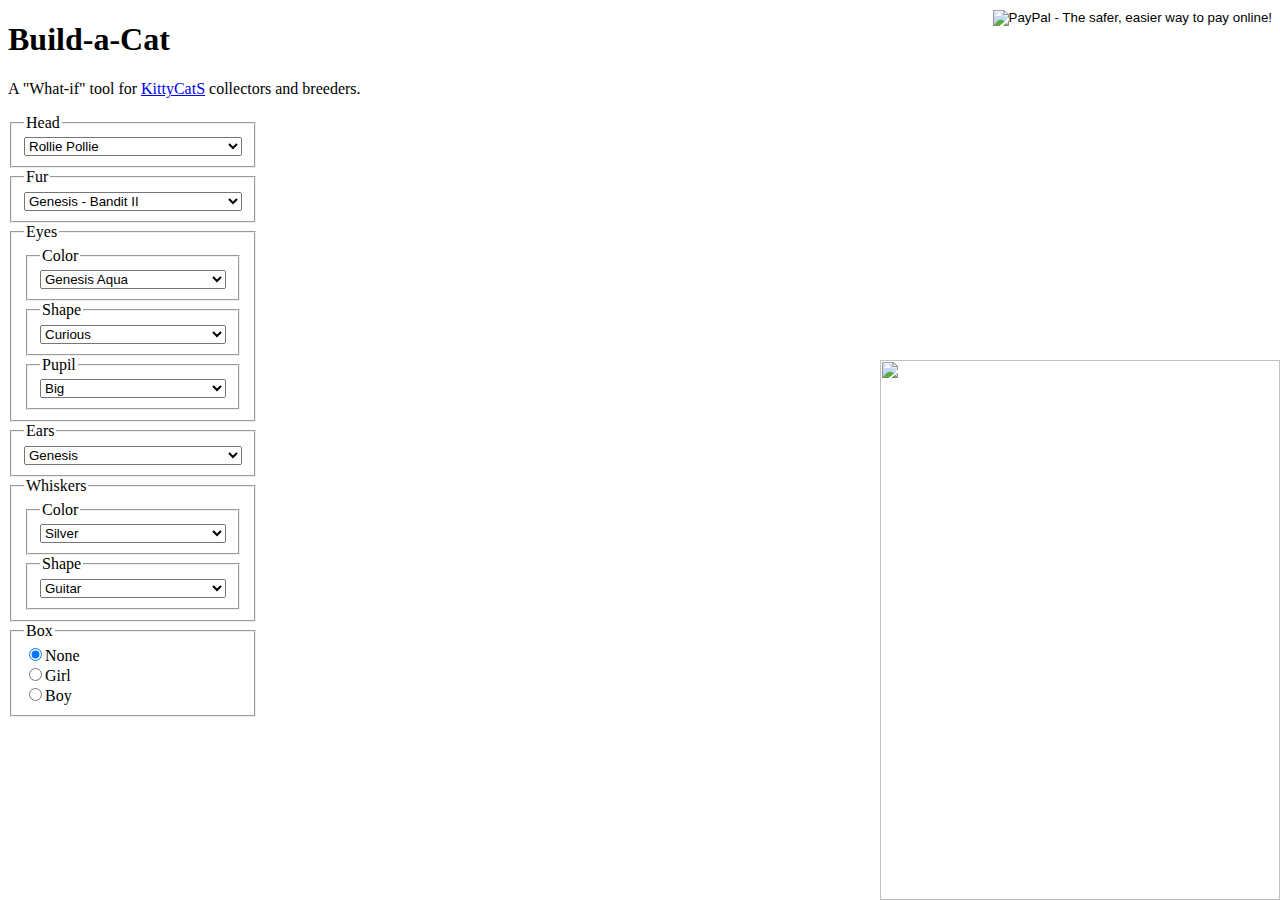
==== Build-a-Cat/index.html @ 484212c2 "Typo" ====
<!DOCTYPE html>
<html lang="en">
    <head>
        <meta charset="UTF-8">
        <title>Build-a-Cat</title>
        <meta http-equiv="Content-Security-Policy" content="
            default-src     'none';
            base-uri        'self';
            img-src         https://kittycats.ws
                            https://www.paypalobjects.com
                            'self';
            manifest-src    'self';
            script-src      'self';
            style-src       'self';
            worker-src      'self';
        ">
        <meta name="description" content="A 'What-if' tool for KittyCatS collectors and breeders.">
        <meta name="theme-color" content="#0078D7">
        <meta name="viewport" content="width=device-width, initial-scale=1.0">
        <link rel="apple-touch-icon" href="icon.png">
        <link rel="manifest" href="manifest.webmanifest">
        <link rel="shortcut icon" href="favicon.ico">
        <link rel="stylesheet" href="index.css">
        <script async src="index.js"></script>
    </head>
    <body>
        <h1>Build-a-Cat</h1>
        <p>A "What-if" tool for <a href="https://kittycats.ws/">KittyCatS</a> collectors and breeders.</p>
        <div id="confetti">
            <p>Warning! You have chosen a Confetti fur. Some traits are impossible with a Confetti fur.</p>
        </div>
        <div id="images">
            <img id="shadowlayer" alt="" src="https://kittycats.ws/online/images/ears/Genesis_SHADOW.png">
            <img id="boxlayer" alt="" src="https://kittycats.ws/online/HUD_BOX_BOY.png">
            <img id="furlayer" alt="" src="https://kittycats.ws/online/images/ears/Genesis/Genesis%20-%20Bandit%20II.png">
            <img id="eyeslayer" alt="" src="https://kittycats.ws/online/images/eyes/Curious_Big/genesis%20aqua.png">
            <img id="whiskerslayer" alt="" src="https://kittycats.ws/online/images/whiskers/Guitar/Silver.png">
        </div>
        <form id="donate" action="https://www.paypal.com/cgi-bin/webscr" method="post" target="_top">
            <input type="hidden" name="cmd" value="_s-xclick">
            <input type="hidden" name="encrypted" value="-----BEGIN [base64]/nx1walg3VE99z/CfbZbEgsmi8EgqoOex4qt8JYuRPcbF4jv07Z5VeCFeTVguV3NBQLdCk/bXcsZlZ4dcdbeZs+bEflBgtRVOmdyrqFiHw08/I74TmZ87TELMAkGBSsOAwIaBQAwgawGCSqGSIb3DQEHATAUBggqhkiG9w0DBwQIW2KbnDtueAWAgYhQrYKHQlv0PZBRiNygRT2OcbYdYp5AI6vZS1XDnATdTq8BM9uCtEFlwr/Z9a54RFkTwPaPQ4/yTY7QC+fEDcHa26Ugh1Y7E+ooTCA/k9ycRSOUQ/0KsIErqRsK0K7/+ANd5uoC4uO7Q8MGNirOv9jmeVVycs/8F/MK/[base64]/ETMS1ycjtkpkvjXZe9k+6CieLuLsPumsJ7QC1odNz3sJiCbs2wC0nLE0uLGaEtXynIgRqIddYCHx88pb5HTXv4SZeuv0Rqq4+axW9PLAAATU8w04qqjaSXgbGLP3NmohqM6bV9kZZwZLR/klDaQGo1u9uDb9lr4Yn+rBQIDAQABo4HuMIHrMB0GA1UdDgQWBBSWn3y7xm8XvVk/UtcKG+wQ1mSUazCBuwYDVR0jBIGzMIGwgBSWn3y7xm8XvVk/[base64]/zANBgkqhkiG9w0BAQUFAAOBgQCBXzpWmoBa5e9fo6ujionW1hUhPkOBakTr3YCDjbYfvJEiv/2P+IobhOGJr85+XHhN0v4gUkEDI8r2/rNk1m0GA8HKddvTjyGw/XqXa+LSTlDYkqI8OwR8GEYj4efEtcRpRYBxV8KxAW93YDWzFGvruKnnLbDAF6VR5w/[base64]/VjpWqgeru+XHUwDQYJKoZIhvcNAQEBBQAEgYC8h53eMff98LdFreftT+YB1X/qoA4Hoiy5yQS03bOLCsWjEIg7sTyYQXy3G0EjAuv5MCwzvi48LQNdxWCe9+9uLDMGONaN1F9BSuGR/+Mw/RYdRXLxb3eCvmCPwZEgsMdLYIptKaUvLwqps5it5YLDT0nQnSXkZ8QUa1IaN9iMHA==-----END PKCS7-----">
            <input type="image" src="https://www.paypalobjects.com/en_US/i/btn/btn_donateCC_LG.gif" name="submit" alt="PayPal - The safer, easier way to pay online!">
        </form>
        <form id="traits" name="traits">
            <fieldset id="heads">
                <legend>Head</legend>
                <select id="head" aria-label="Head">
                    <option selected="selected">Rollie Pollie</option>
                    <option>Floofy</option>
                </select>
            </fieldset>
            <fieldset id="furs">
                <legend>Fur</legend>
                <select id="fur" aria-label="Fur">
                    <option>Abyssinian - Black Silver</option>
                    <option>Abyssinian - Blue</option>
                    <option>Abyssinian - Cinnamon</option>
                    <option>Abyssinian - Creme</option>
                    <option>Abyssinian - Dark Chocolate</option>
                    <option>Abyssinian - Fawn</option>
                    <option>Abyssinian - Lilac</option>
                    <option>Abyssinian - Platinum</option>
                    <option>Abyssinian - Ruddy</option>
                    <option>Abyssinian - Salt &amp; Pepper</option>
                    <option>American Shorthair - Blue &amp; White Tabby</option>
                    <option>American Shorthair - Blue Tabby</option>
                    <option>American Shorthair - Brown &amp; White Patch</option>
                    <option>American Shorthair - Cream &amp; White Tabby</option>
                    <option>American Shorthair - Cream Tabby</option>
                    <option>American Shorthair - Red &amp; White Tabby</option>
                    <option>American Shorthair - Red Tabby</option>
                    <option>American Shorthair - Silver &amp; White Tabby</option>
                    <option>American Shorthair - Silver Tabby</option>
                    <option>American Shorthair - Tawny &amp; White Tabby</option>
                    <option>American Shorthair - Tawny Tabby</option>
                    <option>Australian Mist - Black</option>
                    <option>Australian Mist - Blue Marble</option>
                    <option>Australian Mist - Charcoal</option>
                    <option>Australian Mist - Dark Chocolate</option>
                    <option>Australian Mist - Fawn</option>
                    <option>Australian Mist - Ginger</option>
                    <option>Australian Mist - Light Chocolate Marble</option>
                    <option>Australian Mist - Lilac Marble</option>
                    <option>Australian Mist - Snow</option>
                    <option>Balinese - Blue Lynx</option>
                    <option>Balinese - Chocolate Lynx</option>
                    <option>Balinese - Cream Lynx</option>
                    <option>Balinese - Flame Lynx</option>
                    <option>Balinese - Lilac Lynx</option>
                    <option>Balinese - Seal Lynx</option>
                    <option>Bengal - Black</option>
                    <option>Bengal - Blue</option>
                    <option>Bengal - Charcoal</option>
                    <option>Bengal - Copper</option>
                    <option>Bengal - Silver</option>
                    <option>Bengal - Snow</option>
                    <option>Bengal - Sorell</option>
                    <option>Bengal - Tawny</option>
                    <option>British Shorthair - Chocolate &amp; White</option>
                    <option>British Shorthair - Cream &amp; White</option>
                    <option>Burmese - Blue</option>
                    <option>Burmese - Champagne</option>
                    <option>Burmese - Flame</option>
                    <option>Burmese - Platinum</option>
                    <option>Burmese - Sable</option>
                    <option>Burmilla - Black Silver Shaded</option>
                    <option>Burmilla - Blue Shaded</option>
                    <option>Burmilla - Chocolate Caramel</option>
                    <option>Burmilla - Chocolate Silver Shaded</option>
                    <option>Burmilla - Latte</option>
                    <option>Burmilla - Lilac Shaded</option>
                    <option>Burmilla - Red Silver Shaded</option>
                    <option>Chateau Cat - 3 Spot No. 1</option>
                    <option>Chateau Cat - 3 Spot No. 2</option>
                    <option>Chateau Cat - Black &amp; White No. 1</option>
                    <option>Chateau Cat - Black &amp; White No. 2</option>
                    <option>Chateau Cat - Black &amp; White No. 3</option>
                    <option>Chateau Cat - Cocoa &amp; White No. 1</option>
                    <option>Chateau Cat - Cocoa &amp; White No. 2</option>
                    <option>Chateau Cat - Coffee &amp; Cream No. 1</option>
                    <option>Chateau Cat - Cream &amp; White No. 1</option>
                    <option>Chateau Cat - Cream &amp; White No. 2</option>
                    <option>Chateau Cat - Grey &amp; White No. 1</option>
                    <option>Chateau Cat - Grey &amp; White No. 2</option>
                    <option>Chateau Cat - Pink &amp; White No. 1</option>
                    <option>Chateau Cat - Powder Puff No. 1</option>
                    <option>Chateau Cat - Silver &amp; White No. 1</option>
                    <option>Chateau Cat - Slate &amp; White No. 1</option>
                    <option>Chateau Cat - Tawny &amp; White No.1</option>
                    <option>Chateau Cat - Toffee Caramel</option>
                    <option>Cheetah! - Au Natural</option>
                    <option>Cheetah! - Blue Rapsberry No. 2</option>
                    <option>Cheetah! - Blue Raspberry</option>
                    <option>Cheetah! - Exotic Black</option>
                    <option>Cheetah! - Ginger Flame</option>
                    <option>Cheetah! - Lime</option>
                    <option>Cheetah! - Lime No. 2</option>
                    <option>Cheetah! - Maltese Black Chinchilla</option>
                    <option>Cheetah! - Silver</option>
                    <option>Cheetah! - Tangerine</option>
                    <option>Cheetah! - Tangerine No. 2</option>
                    <option>Cheetah! - Washed Blue Mink</option>
                    <option>Chimera - Black Grey</option>
                    <option>Chimera - Charcoal Mist</option>
                    <option>Chimera - Seal Point Mink</option>
                    <option>Chimera - Spotted Flame</option>
                    <option>Chimera - Washed Tortie</option>
                    <option>Confetti - AppleBerry</option>
                    <option>Confetti - BlueBerry</option>
                    <option>Confetti - CherryBerry</option>
                    <option>Confetti - CocoBerry</option>
                    <option>Confetti - GrapeBerry</option>
                    <option>Confetti - LemonBerry</option>
                    <option>Confetti - OrangeBerry</option>
                    <option>Confetti - PinkBerry</option>
                    <option>Confetti - PlumBerry</option>
                    <option>Confetti - TealBerry</option>
                    <option>European Shorthair - Grey & White No. 1</option>
                    <option>Foxie - Argyle</option>
                    <option>Foxie - Auburn</option>
                    <option>Foxie - Blondie</option>
                    <option>Foxie - Chestnut</option>
                    <option>Foxie - Cocoa Cream</option>
                    <option>Foxie - Dusty Slate</option>
                    <option>Foxie - Fluff No. 1</option>
                    <option>Foxie - Red Mask</option>
                    <option>Foxie - Salt &amp; Pepper Mask</option>
                    <option>Foxie - Snow</option>
                    <option>Foxie - Soft Black</option>
                    <option selected="selected">Genesis - Bandit II</option>
                    <option>Genesis - Bandit</option>
                    <option>Genesis - Coco V</option>
                    <option>Genesis - Coco IV</option>
                    <option>Genesis - Coco III</option>
                    <option>Genesis - Coco II</option>
                    <option>Genesis - Coco</option>
                    <option>Genesis - Diamond V</option>
                    <option>Genesis - Diamond IV</option>
                    <option>Genesis - Diamond III</option>
                    <option>Genesis - Diamond II</option>
                    <option>Genesis - Diamond</option>
                    <option>Genesis - Domino V</option>
                    <option>Genesis - Domino IV</option>
                    <option>Genesis - Domino III</option>
                    <option>Genesis - Domino II</option>
                    <option>Genesis - Domino</option>
                    <option>Genesis - Flame V</option>
                    <option>Genesis - Flame IV</option>
                    <option>Genesis - Flame III</option>
                    <option>Genesis - Flame II</option>
                    <option>Genesis - Flame</option>
                    <option>Genesis - Ginger II</option>
                    <option>Genesis - Ginger</option>
                    <option>Genesis - Mocha II</option>
                    <option>Genesis - Mocha</option>
                    <option>Genesis - Patch II</option>
                    <option>Genesis - Patch</option>
                    <option>Genesis - Pearl II</option>
                    <option>Genesis - Pearl</option>
                    <option>Genesis - Smokey V</option>
                    <option>Genesis - Smokey IV</option>
                    <option>Genesis - Smokey III</option>
                    <option>Genesis - Smokey II</option>
                    <option>Genesis - Smokey</option>
                    <option>Maine Coon - Plush Calico</option>
                    <option>Maine Coon - Plush Calico Washed</option>
                    <option>Maine Coon - Silver Tortoiseshell</option>
                    <option>NuMoo</option>
                    <option>Ocicat - Black</option>
                    <option>Ocicat - Blue</option>
                    <option>Ocicat - Chocolate</option>
                    <option>Ocicat - Cinnamon Silver</option>
                    <option>Ocicat - Ebony Silver</option>
                    <option>Ocicat - Lavender</option>
                    <option>Ocicat - Platinum</option>
                    <option>Ocicat - Tawny</option>
                    <option>Pandie - Brown &amp; White</option>
                    <option>Pandie - Ebony &amp; Ivory</option>
                    <option>Pandie - Fawn</option>
                    <option>Pandie - Flame</option>
                    <option>Pandie - Platinum</option>
                    <option>Russian - Black</option>
                    <option>Russian - Blue</option>
                    <option>Russian - White</option>
                    <option>Scottish Shorthair - Blue &amp; White</option>
                    <option>Scottish Shorthair - Brown &amp; White</option>
                    <option>Siamese - Blue</option>
                    <option>Siamese - Blue Tortie</option>
                    <option>Siamese - Chocolate</option>
                    <option>Siamese - Chocolate Tortie</option>
                    <option>Siamese - Flame</option>
                    <option>Siamese - Lilac</option>
                    <option>Siamese - Seal</option>
                    <option>Snowshoe - Bluepoint</option>
                    <option>Snowshoe - Chocolate</option>
                    <option>Snowshoe - Cream</option>
                    <option>Snowshoe - Lilac</option>
                    <option>Snowshoe - Red</option>
                    <option>Tiger! - BubbleGum</option>
                    <option>Tiger! - Chartreuse</option>
                    <option>Tiger! - Dusky Blue</option>
                    <option>Tiger! - Dusky Green</option>
                    <option>Tiger! - Dusky Plum</option>
                    <option>Tiger! - Dusky Winkle</option>
                    <option>Tiger! - Golden Ticket</option>
                    <option>Tiger! - Huckleberry</option>
                    <option>Tiger! - Lavender</option>
                    <option>Tiger! - Pinkie Winkie</option>
                    <option>Tiger! - Powder Blue</option>
                    <option>Tiger! - Purple Kiwi</option>
                    <option>Tiger! - Seafoam</option>
                    <option>Tiger! - Shadow</option>
                    <option>Tiger! - Turquoise</option>
                    <option>Tonkinese - Blue Mink</option>
                    <option>Tonkinese - Blue Mink Tortie</option>
                    <option>Tonkinese - Blue Point</option>
                    <option>Tonkinese - Champagne</option>
                    <option>Tonkinese - Lilac Tortie</option>
                    <option>Tonkinese - Natural Mink</option>
                    <option>Toyger - Blue</option>
                    <option>Toyger - Caramel</option>
                    <option>Toyger - Silver</option>
                    <option>Toyger - Snow</option>
                    <option>Toyger - Coal</option>
                    <option>Toyger - Tan</option>
                    <option>Toyger - Tawny</option>
                </select>
            </fieldset>
            <fieldset id="eyes">
                <legend>Eyes</legend>
                <fieldset id="eyecolors">
                    <legend>Color</legend>
                    <select id="eyecolor" aria-label="Eye Color">
                        <option>18-Carat Gold</option>
                        <option>Abalone</option>
                        <option>Apple</option>
                        <option>Autumn Leaf</option>
                        <option>Azure</option>
                        <option>Beach Blue</option>
                        <option>Blacklight</option>
                        <option>Blinking Garden</option>
                        <option>Blinking Octopus</option>
                        <option>Blinking Violet</option>
                        <option>Blue Ice</option>
                        <option>BlueBerry</option>
                        <option>Blush Quartz</option>
                        <option>Brushed Steel</option>
                        <option>Bronze</option>
                        <option>Canary</option>
                        <option>Caramel</option>
                        <option>Changing Leaf</option>
                        <option>Cognac</option>
                        <option>Cosmic Dream</option>
                        <option>Cosmic Twinkle</option>
                        <option>Crystal Berry</option>
                        <option>Crystal Clear</option>
                        <option>Crystal Crush</option>
                        <option>Crystal Dream</option>
                        <option>Crystal Sea</option>
                        <option>Crystal Spring</option>
                        <option>Crystal Sun</option>
                        <option>Destiny Rivers</option>
                        <option>Destiny Skyline</option>
                        <option>Destiny Waters</option>
                        <option>Divine</option>
                        <option>Double Dip Flora</option>
                        <option>Double Odyssey Love</option>
                        <option>Double Odyssey Peace</option>
                        <option>Dreamy Hideaway</option>
                        <option>Dreamy Mirage</option>
                        <option>Dreamy Oasis</option>
                        <option>Dry Olive</option>
                        <option>End o' The Rainbow</option>
                        <option>Exotic Breeze</option>
                        <option>Exotic Journey</option>
                        <option>Exotic Seas</option>
                        <option>Exotic Treasure</option>
                        <option>Fancie Blue Diamond</option>
                        <option>Fancie Cobalt Diamond</option>
                        <option>Fancie Dusky Diamond</option>
                        <option>Fancie Green Diamond</option>
                        <option>Fancie Indigo Diamond</option>
                        <option>Fancie Odyssey Circus</option>
                        <option>Fancie Pink Diamond</option>
                        <option>Fancie Purple Diamond</option>
                        <option>Fancie Rose Diamond</option>
                        <option>Fancie Sage Diamond</option>
                        <option>Fancie Teal Diamond</option>
                        <option>Fire</option>
                        <option>FlowerChild Byrds</option>
                        <option>FlowerChild Dylan</option>
                        <option>FlowerChild GoodVibrations</option>
                        <option>FlowerChild Groovy</option>
                        <option>FlowerChild Lucy</option>
                        <option>FlowerChild OrangeSkies</option>
                        <option>FlowerChild Woodstock</option>
                        <option>Forest</option>
                        <option>Frost</option>
                        <option>Full Moon</option>
                        <option>Galaxy Burst</option>
                        <option>Galaxy Comet</option>
                        <option>Galaxy Gator</option>
                        <option>Galaxy Lava</option>
                        <option>Galaxy Moon</option>
                        <option>Galaxy Nebula</option>
                        <option>Galaxy Orbit</option>
                        <option>Galaxy Star</option>
                        <option>Galaxy Sun</option>
                        <option>Galaxy Trip</option>
                        <option>Galaxy Vapor</option>
                        <option selected="selected">Genesis Aqua</option>
                        <option>Genesis Bronze</option>
                        <option>Genesis Earth</option>
                        <option>Genesis Evergreen</option>
                        <option>Genesis Meadow</option>
                        <option>Genesis Odessey</option>
                        <option>Genesis Odyssey 2</option>
                        <option>Genesis Sunflower</option>
                        <option>Genesis Sunshine</option>
                        <option>Genesis Water</option>
                        <option>Gerbera Blue</option>
                        <option>Gerbera Orange</option>
                        <option>Gerbera Pink</option>
                        <option>Gerbera Purple</option>
                        <option>Grape Ice</option>
                        <option>Grass</option>
                        <option>Grey Matter</option>
                        <option>Grotto</option>
                        <option>Huckleberry</option>
                        <option>Ice Crystal</option>
                        <option>Jade</option>
                        <option>Key Lime</option>
                        <option>Lemon</option>
                        <option>Light Wash</option>
                        <option>Lucky Irish Clover</option>
                        <option>Magic Forest</option>
                        <option>Magic Glass</option>
                        <option>Magic Kiss</option>
                        <option>Magic Memory</option>
                        <option>Magic Reef</option>
                        <option>Malachite</option>
                        <option>Marble Magic</option>
                        <option>Meditation Bliss</option>
                        <option>Meditation Clarity</option>
                        <option>Mercury</option>
                        <option>Midnight Sky</option>
                        <option>Mint Julep</option>
                        <option>Mocha</option>
                        <option>Morning Dew</option>
                        <option>Morning Glory</option>
                        <option>Moss</option>
                        <option>Mountain Mist</option>
                        <option>Mystic Breeze</option>
                        <option>Mystic Magic</option>
                        <option>Ocean Mist</option>
                        <option>Oceania</option>
                        <option>Odyssey Adore</option>
                        <option>Odyssey Bellini</option>
                        <option>Odyssey Burst</option>
                        <option>Odyssey Carnival</option>
                        <option>Odyssey Cognac Moon</option>
                        <option>Odyssey Cognac Wine</option>
                        <option>Odyssey Collision</option>
                        <option>Odyssey Crush</option>
                        <option>Odyssey Crystal Rose</option>
                        <option>Odyssey Dream</option>
                        <option>Odyssey Fire &amp; Rain</option>
                        <option>Odyssey Flutterby</option>
                        <option>Odyssey Galactic</option>
                        <option>Odyssey Kaleidoscope</option>
                        <option>Odyssey Magic</option>
                        <option>Odyssey Nebula Moon</option>
                        <option>Odyssey Rainbow</option>
                        <option>Odyssey Ribbit</option>
                        <option>Odyssey Rock No. 1</option>
                        <option>Odyssey Skyline</option>
                        <option>Odyssey Slime and Sky</option>
                        <option>Odyssey Slush</option>
                        <option>Odyssey Sorbet</option>
                        <option>Odyssey Splash</option>
                        <option>Odyssey Sublime</option>
                        <option>Odyssey Tapestry No. 1</option>
                        <option>Odyssey Terra</option>
                        <option>Odyssey Tuscan Dream</option>
                        <option>Odyssey Wonder</option>
                        <option>Onyx</option>
                        <option>Opaline</option>
                        <option>Passion</option>
                        <option>Peach Bellini</option>
                        <option>Pewter</option>
                        <option>Pink Ice</option>
                        <option>Platinum</option>
                        <option>Plum</option>
                        <option>Pomegranate</option>
                        <option>Prismatic</option>
                        <option>Pumpkin</option>
                        <option>Purple Rain</option>
                        <option>Rainbow Prism</option>
                        <option>Rock My World</option>
                        <option>RockAmethyst</option>
                        <option>RockCrystal</option>
                        <option>RockJadite</option>
                        <option>RockOpera</option>
                        <option>RockTurquoise</option>
                        <option>Royal Sapphire</option>
                        <option>Saltwater Taffy</option>
                        <option>Serendipity Glow</option>
                        <option>Serendipity Stare</option>
                        <option>Serendipity Streams</option>
                        <option>Serenity</option>
                        <option>Shamrock</option>
                        <option>Slate Black</option>
                        <option>Soul Sparkle</option>
                        <option>Soul Whisper</option>
                        <option>Sparkle Dream</option>
                        <option>Starry Baby Blues</option>
                        <option>Starry Ocean Blues</option>
                        <option>Strawberry Bellini</option>
                        <option>Sunset</option>
                        <option>Surprise Sparkle</option>
                        <option>Tapestry Allure</option>
                        <option>Tapestry Harvest</option>
                        <option>Tapestry Organica</option>
                        <option>Tapestry Reef</option>
                        <option>Tapestry Royale</option>
                        <option>Tranquility</option>
                        <option>Twilight</option>
                        <option>Twinkle Bouquet</option>
                        <option>Twinkle Seas</option>
                        <option>Uber Odyssey</option>
                        <option>Unity Song</option>
                        <option>Verdant</option>
                        <option>Violet</option>
                        <option>Wild Cherry</option>
                        <option>Wild Odyssey</option>
                    </select>
                </fieldset>
                <fieldset id="eyeshapes">
                    <legend>Shape</legend>
                    <select id="eyeshape" aria-label="Eye Shape">
                        <option selected="selected">Curious</option>
                        <option>Mysterious</option>
                    </select>
                </fieldset>
                <fieldset id="pupils">
                    <legend>Pupil</legend>
                    <select id="pupil" aria-label="Pupil Size">
                        <option selected="selected">Big</option>
                        <option>Small</option>
                    </select>
                </fieldset>
            </fieldset>
            <fieldset id="ears">
                <legend>Ears</legend>
                <select id="ear" aria-label="Ear Shape">
                    <option>Big Boo Boo</option>
                    <option>Big Vampire</option>
                    <option>Boo Boo</option>
                    <option>Curious</option>
                    <option>Dreamy Fold</option>
                    <option>Equine</option>
                    <option>Foxie</option>
                    <option selected="selected">Genesis</option>
                    <option>Mysterious</option>
                    <option>Mysterious Fold</option>
                    <option>Mysterious Odyssey Fold</option>
                    <option>Odyssey Boo Boo</option>
                    <option>Odyssey Equine</option>
                    <option>Odyssey No. 1</option>
                    <option>Odyssey No. 2</option>
                    <option>Odyssey Rounded Boo Boo</option>
                    <option>Odyssey Rounded Fold</option>
                    <option>Odyssey Tiger Fold</option>
                    <option>Odyssey Vampire</option>
                    <option>Pixie Equine</option>
                    <option>Pixie Odyssey Fold No. 1</option>
                    <option>Pixie Point</option>
                    <option>Pixie Rounded</option>
                    <option>Pixie Tufted</option>
                    <option>Pixie Wild Tiger</option>
                    <option>Pointed Soft Fold</option>
                    <option>Rounded</option>
                    <option>Rounded Boo Boo</option>
                    <option>Rounded Fold</option>
                    <option>Scotty Fold</option>
                    <option>Soft Curl</option>
                    <option>Soft Fold</option>
                    <option>Soft Fold Boo Boo</option>
                    <option>Tiger Fold</option>
                    <option>Tufted</option>
                    <option>Vampire</option>
                    <option>Wild Tiger</option>
                </select>
            </fieldset>
            <fieldset id="whiskers">
                <legend>Whiskers</legend>
                <fieldset id="whiskercolors">
                    <legend>Color</legend>
                    <select id="whiskercolor" aria-label="Whiskers Color">
                        <option>2 Tone Black &amp; White</option>
                        <option>Black</option>
                        <option>Black Tipped White</option>
                        <option>Blonde Streaked</option>
                        <option>Blue Tipped White</option>
                        <option>Blush Tipped White</option>
                        <option>Butterscotch</option>
                        <option>Butterscotch Tipped Black</option>
                        <option>Chocolate</option>
                        <option>Chocolate Tipped</option>
                        <option>Chocolate Tipped Flame</option>
                        <option>Cream</option>
                        <option>Dark Chocolate</option>
                        <option>Dusky</option>
                        <option>Dusky Blue Tipped White</option>
                        <option>Flame</option>
                        <option>Gold Tipped White</option>
                        <option>Green Tipped White</option>
                        <option>Grey Tipped Black</option>
                        <option>Grey Tipped White</option>
                        <option>Latte</option>
                        <option>Monochrome</option>
                        <option>Plum Tipped Black</option>
                        <option>Purple Tipped White</option>
                        <option>Sage Tipped Black</option>
                        <option selected="selected">Silver</option>
                        <option>Smoke</option>
                        <option>Turquoise Tipped Black</option>
                        <option>White</option>
                        <option>White Tipped Grey</option>
                    </select>
                </fieldset>
                <fieldset id="whiskershapes">
                    <legend>Shape</legend>
                    <select id="whiskershape" aria-label="Whiskers Shape">
                        <option>Boo Boo</option>
                        <option>Curious</option>
                        <option>Double Dreamy</option>
                        <option>Double Plush</option>
                        <option>Double Snappy</option>
                        <option>Double Stubby</option>
                        <option>Dreamy</option>
                        <option>Frazzled</option>
                        <option>Fussy</option>
                        <option selected="selected">Guitar</option>
                        <option>Light Wave</option>
                        <option>Lite Dream</option>
                        <option>Lush</option>
                        <option>Mustache</option>
                        <option>Mysterious</option>
                        <option>Odyssey FrazzyWave</option>
                        <option>Plush</option>
                        <option>Sassy</option>
                        <option>Snappy</option>
                        <option>Snappy Lite</option>
                        <option>Stubby</option>
                        <option>Swanky</option>
                        <option>Swanky Lite</option>
                        <option>Wavy</option>
                    </select>
                </fieldset>
            </fieldset>
            <fieldset id="boxes">
                <legend>Box</legend>
                <input type="radio" id="noBox" name="box" value="none" checked><label for="noBox">None</label><br>
                <input type="radio" id="girlBox" name="box" value="girl"><label for="girlBox">Girl</label><br>
                <input type="radio" id="boyBox" name="box" value="boy"><label for="boyBox">Boy</label>
            </fieldset>
    </form>
    </body>
</html>
---- Build-a-Cat/index.css ----
img {
    bottom: 0;
    height : 540px;
    position : absolute;
    right: 0;
    width : 400px;
}

#images {
    bottom : 0px;
    height : 540px;
    position : absolute;
    right : 0px;
    width : 400px;
    z-index: -1;
}

#boxlayer {
    visibility: hidden;
}

#traits {
    max-width : 250px;
    width : 50%;
}

#donate {
    position: absolute;
    top: 8px;
    right: 8px;
}

#confetti {
    position: absolute;
    left: 50%;
    margin: 10px;
    color: red;
    visibility: hidden;
}

#confetti.show {
    visibility: visible;
}

select {
    width : 100%
}

@media (max-width: 600px), (max-height: 600px) {
    body {
        font-size: 67%;
    }

    img {
        height: 270px;
        width: 200px;
    }
}

@media(pointer:coarse) {
    input[type="radio"] {
        margin: .4em;
    }
}
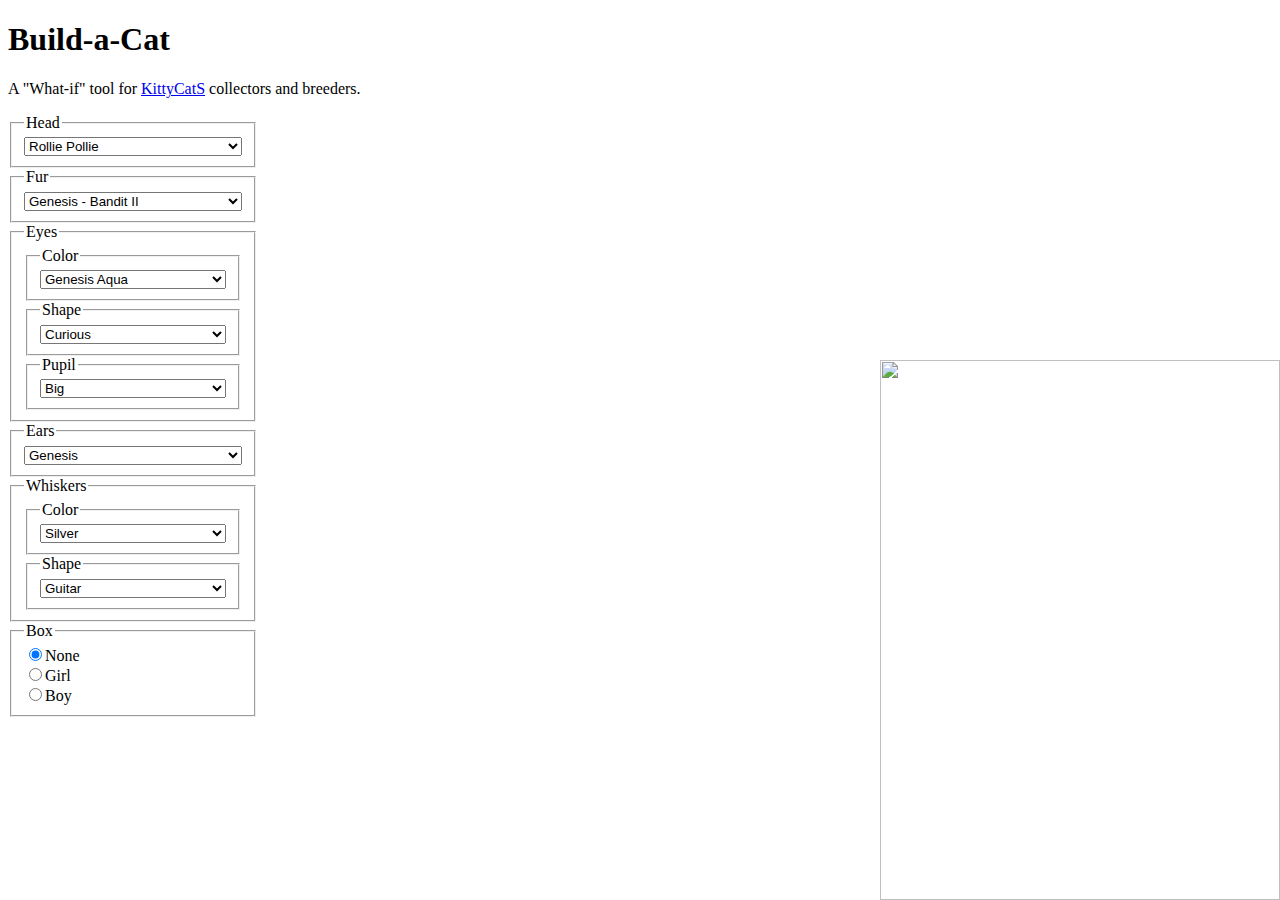
==== commit b632d9ea: "Removed PayPal Donate   Per official advice from PayPal Customer Support: "Don't use PayPal."" ====
--- a/Build-a-Cat/index.html
+++ b/Build-a-Cat/index.html
@@ -36,11 +36,6 @@
             <img id="eyeslayer" alt="" src="https://kittycats.ws/online/images/eyes/Curious_Big/genesis%20aqua.png">
             <img id="whiskerslayer" alt="" src="https://kittycats.ws/online/images/whiskers/Guitar/Silver.png">
         </div>
-        <form id="donate" action="https://www.paypal.com/cgi-bin/webscr" method="post" target="_top">
-            <input type="hidden" name="cmd" value="_s-xclick">
-            <input type="hidden" name="encrypted" value="-----BEGIN [base64]/nx1walg3VE99z/CfbZbEgsmi8EgqoOex4qt8JYuRPcbF4jv07Z5VeCFeTVguV3NBQLdCk/bXcsZlZ4dcdbeZs+bEflBgtRVOmdyrqFiHw08/I74TmZ87TELMAkGBSsOAwIaBQAwgawGCSqGSIb3DQEHATAUBggqhkiG9w0DBwQIW2KbnDtueAWAgYhQrYKHQlv0PZBRiNygRT2OcbYdYp5AI6vZS1XDnATdTq8BM9uCtEFlwr/Z9a54RFkTwPaPQ4/yTY7QC+fEDcHa26Ugh1Y7E+ooTCA/k9ycRSOUQ/0KsIErqRsK0K7/+ANd5uoC4uO7Q8MGNirOv9jmeVVycs/8F/MK/[base64]/ETMS1ycjtkpkvjXZe9k+6CieLuLsPumsJ7QC1odNz3sJiCbs2wC0nLE0uLGaEtXynIgRqIddYCHx88pb5HTXv4SZeuv0Rqq4+axW9PLAAATU8w04qqjaSXgbGLP3NmohqM6bV9kZZwZLR/klDaQGo1u9uDb9lr4Yn+rBQIDAQABo4HuMIHrMB0GA1UdDgQWBBSWn3y7xm8XvVk/UtcKG+wQ1mSUazCBuwYDVR0jBIGzMIGwgBSWn3y7xm8XvVk/[base64]/zANBgkqhkiG9w0BAQUFAAOBgQCBXzpWmoBa5e9fo6ujionW1hUhPkOBakTr3YCDjbYfvJEiv/2P+IobhOGJr85+XHhN0v4gUkEDI8r2/rNk1m0GA8HKddvTjyGw/XqXa+LSTlDYkqI8OwR8GEYj4efEtcRpRYBxV8KxAW93YDWzFGvruKnnLbDAF6VR5w/[base64]/VjpWqgeru+XHUwDQYJKoZIhvcNAQEBBQAEgYC8h53eMff98LdFreftT+YB1X/qoA4Hoiy5yQS03bOLCsWjEIg7sTyYQXy3G0EjAuv5MCwzvi48LQNdxWCe9+9uLDMGONaN1F9BSuGR/+Mw/RYdRXLxb3eCvmCPwZEgsMdLYIptKaUvLwqps5it5YLDT0nQnSXkZ8QUa1IaN9iMHA==-----END PKCS7-----">
-            <input type="image" src="https://www.paypalobjects.com/en_US/i/btn/btn_donateCC_LG.gif" name="submit" alt="PayPal - The safer, easier way to pay online!">
-        </form>
         <form id="traits" name="traits">
             <fieldset id="heads">
                 <legend>Head</legend>
@@ -98,6 +93,7 @@
                     <option>Bengal - Tawny</option>
                     <option>British Shorthair - Chocolate &amp; White</option>
                     <option>British Shorthair - Cream &amp; White</option>
+                    <option>British Shorthair - Slate &amp; White</option>
                     <option>Burmese - Blue</option>
                     <option>Burmese - Champagne</option>
                     <option>Burmese - Flame</option>
@@ -118,14 +114,20 @@
                     <option>Chateau Cat - Cocoa &amp; White No. 1</option>
                     <option>Chateau Cat - Cocoa &amp; White No. 2</option>
                     <option>Chateau Cat - Coffee &amp; Cream No. 1</option>
+                    <option>Chateau Cat - Coral Puff No. 1</option>
                     <option>Chateau Cat - Cream &amp; White No. 1</option>
                     <option>Chateau Cat - Cream &amp; White No. 2</option>
+                    <option>Chateau Cat - Dream Puff No. 1</option>
                     <option>Chateau Cat - Grey &amp; White No. 1</option>
                     <option>Chateau Cat - Grey &amp; White No. 2</option>
+                    <option>Chateau Cat - Lucky Puff No. 1</option>
+                    <option>Chateau Cat - Ocean Puff No. 1</option>
                     <option>Chateau Cat - Pink &amp; White No. 1</option>
+                    <option>Chateau Cat - Platinum Puff No. 1</option>
                     <option>Chateau Cat - Powder Puff No. 1</option>
                     <option>Chateau Cat - Silver &amp; White No. 1</option>
                     <option>Chateau Cat - Slate &amp; White No. 1</option>
+                    <option>Chateau Cat - Sunshine Puff No. 1</option>
                     <option>Chateau Cat - Tawny &amp; White No.1</option>
                     <option>Chateau Cat - Toffee Caramel</option>
                     <option>Cheetah! - Au Natural</option>
@@ -155,7 +157,14 @@
                     <option>Confetti - PinkBerry</option>
                     <option>Confetti - PlumBerry</option>
                     <option>Confetti - TealBerry</option>
+                    <option>European Shorthair - Croissant</option>
+                    <option>European Shorthair - Ginger Snap</option>
                     <option>European Shorthair - Grey & White No. 1</option>
+                    <option>European Shorthair - London Fog</option>
+                    <option>European Shorthair - Tuscan Terra</option>
+                    <option>Faux Puff - Chai Latte</option>
+                    <option>Faux Puff - Chestnut</option>
+                    <option>Faux Puff - Perfect Storm</option>
                     <option>Foxie - Argyle</option>
                     <option>Foxie - Auburn</option>
                     <option>Foxie - Blondie</option>
@@ -218,10 +227,12 @@
                     <option>Pandie - Ebony &amp; Ivory</option>
                     <option>Pandie - Fawn</option>
                     <option>Pandie - Flame</option>
+                    <option>Pandie - Fog</option>
                     <option>Pandie - Platinum</option>
                     <option>Russian - Black</option>
                     <option>Russian - Blue</option>
                     <option>Russian - White</option>
+                    <option>Scottish Fold - Champagne</option>
                     <option>Scottish Shorthair - Blue &amp; White</option>
                     <option>Scottish Shorthair - Brown &amp; White</option>
                     <option>Siamese - Blue</option>
@@ -274,6 +285,7 @@
                         <option>18-Carat Gold</option>
                         <option>Abalone</option>
                         <option>Apple</option>
+                        <option>Autumn Agate</option>
                         <option>Autumn Leaf</option>
                         <option>Azure</option>
                         <option>Beach Blue</option>
@@ -284,6 +296,7 @@
                         <option>Blue Ice</option>
                         <option>BlueBerry</option>
                         <option>Blush Quartz</option>
+                        <option>Boardwalk Blue</option>
                         <option>Brushed Steel</option>
                         <option>Bronze</option>
                         <option>Canary</option>
@@ -315,6 +328,7 @@
                         <option>Exotic Journey</option>
                         <option>Exotic Seas</option>
                         <option>Exotic Treasure</option>
+                        <option>Faded Flower</option>
                         <option>Fancie Blue Diamond</option>
                         <option>Fancie Cobalt Diamond</option>
                         <option>Fancie Dusky Diamond</option>
@@ -326,6 +340,7 @@
                         <option>Fancie Rose Diamond</option>
                         <option>Fancie Sage Diamond</option>
                         <option>Fancie Teal Diamond</option>
+                        <option>Festive Odyssey</option>
                         <option>Fire</option>
                         <option>FlowerChild Byrds</option>
                         <option>FlowerChild Dylan</option>
@@ -335,6 +350,7 @@
                         <option>FlowerChild OrangeSkies</option>
                         <option>FlowerChild Woodstock</option>
                         <option>Forest</option>
+                        <option>French Lavender</option>
                         <option>Frost</option>
                         <option>Full Moon</option>
                         <option>Galaxy Burst</option>
@@ -368,10 +384,12 @@
                         <option>Grotto</option>
                         <option>Huckleberry</option>
                         <option>Ice Crystal</option>
+                        <option>Imperial Jasper</option>
                         <option>Jade</option>
                         <option>Key Lime</option>
                         <option>Lemon</option>
                         <option>Light Wash</option>
+                        <option>Liquid Gold</option>
                         <option>Lucky Irish Clover</option>
                         <option>Magic Forest</option>
                         <option>Magic Glass</option>
@@ -401,6 +419,7 @@
                         <option>Odyssey Cognac Moon</option>
                         <option>Odyssey Cognac Wine</option>
                         <option>Odyssey Collision</option>
+                        <option>Odyssey Cosmos</option>
                         <option>Odyssey Crush</option>
                         <option>Odyssey Crystal Rose</option>
                         <option>Odyssey Dream</option>
@@ -422,6 +441,7 @@
                         <option>Odyssey Tapestry No. 1</option>
                         <option>Odyssey Terra</option>
                         <option>Odyssey Tuscan Dream</option>
+                        <option>Odyssey Whisper</option>
                         <option>Odyssey Wonder</option>
                         <option>Onyx</option>
                         <option>Opaline</option>
@@ -436,6 +456,9 @@
                         <option>Pumpkin</option>
                         <option>Purple Rain</option>
                         <option>Rainbow Prism</option>
+                        <option>Rainforest Jasper</option>
+                        <option>Raw Ametrine</option>
+                        <option>Red Jasper</option>
                         <option>Rock My World</option>
                         <option>RockAmethyst</option>
                         <option>RockCrystal</option>
@@ -444,11 +467,13 @@
                         <option>RockTurquoise</option>
                         <option>Royal Sapphire</option>
                         <option>Saltwater Taffy</option>
+                        <option>Sea Green</option>
                         <option>Serendipity Glow</option>
                         <option>Serendipity Stare</option>
                         <option>Serendipity Streams</option>
                         <option>Serenity</option>
                         <option>Shamrock</option>
+                        <option>Sky Sherbert</option>
                         <option>Slate Black</option>
                         <option>Soul Sparkle</option>
                         <option>Soul Whisper</option>
@@ -456,6 +481,7 @@
                         <option>Starry Baby Blues</option>
                         <option>Starry Ocean Blues</option>
                         <option>Strawberry Bellini</option>
+                        <option>Sun Sherbert</option>
                         <option>Sunset</option>
                         <option>Surprise Sparkle</option>
                         <option>Tapestry Allure</option>
@@ -471,6 +497,8 @@
                         <option>Unity Song</option>
                         <option>Verdant</option>
                         <option>Violet</option>
+                        <option>Whisper Leaf</option>
+                        <option>Whisper Sunset</option>
                         <option>Wild Cherry</option>
                         <option>Wild Odyssey</option>
                     </select>
@@ -514,10 +542,13 @@
                     <option>Odyssey Vampire</option>
                     <option>Pixie Equine</option>
                     <option>Pixie Odyssey Fold No. 1</option>
+                    <option>Pixie Perfect</option>
                     <option>Pixie Point</option>
                     <option>Pixie Rounded</option>
+                    <option>Pixie Rounded Fold</option>
                     <option>Pixie Tufted</option>
                     <option>Pixie Wild Tiger</option>
+                    <option>PixiePire</option>
                     <option>Pointed Soft Fold</option>
                     <option>Rounded</option>
                     <option>Rounded Boo Boo</option>
@@ -542,6 +573,7 @@
                         <option>Black Tipped White</option>
                         <option>Blonde Streaked</option>
                         <option>Blue Tipped White</option>
+                        <option>Blush Tipped Black</option>
                         <option>Blush Tipped White</option>
                         <option>Butterscotch</option>
                         <option>Butterscotch Tipped Black</option>
@@ -553,6 +585,7 @@
                         <option>Dusky</option>
                         <option>Dusky Blue Tipped White</option>
                         <option>Flame</option>
+                        <option>Gold Tipped Black</option>
                         <option>Gold Tipped White</option>
                         <option>Green Tipped White</option>
                         <option>Grey Tipped Black</option>
@@ -561,11 +594,17 @@
                         <option>Monochrome</option>
                         <option>Plum Tipped Black</option>
                         <option>Purple Tipped White</option>
+                        <option>Ruby Tipped Black</option>
+                        <option>Ruby Tipped White</option>
                         <option>Sage Tipped Black</option>
                         <option selected="selected">Silver</option>
                         <option>Smoke</option>
+                        <option>Tangerine Tipped Black</option>
+                        <option>Tangerine Tipped White</option>
                         <option>Turquoise Tipped Black</option>
+                        <option>Turquoise Tipped White</option>
                         <option>White</option>
+                        <option>White Tipped Black</option>
                         <option>White Tipped Grey</option>
                     </select>
                 </fieldset>
